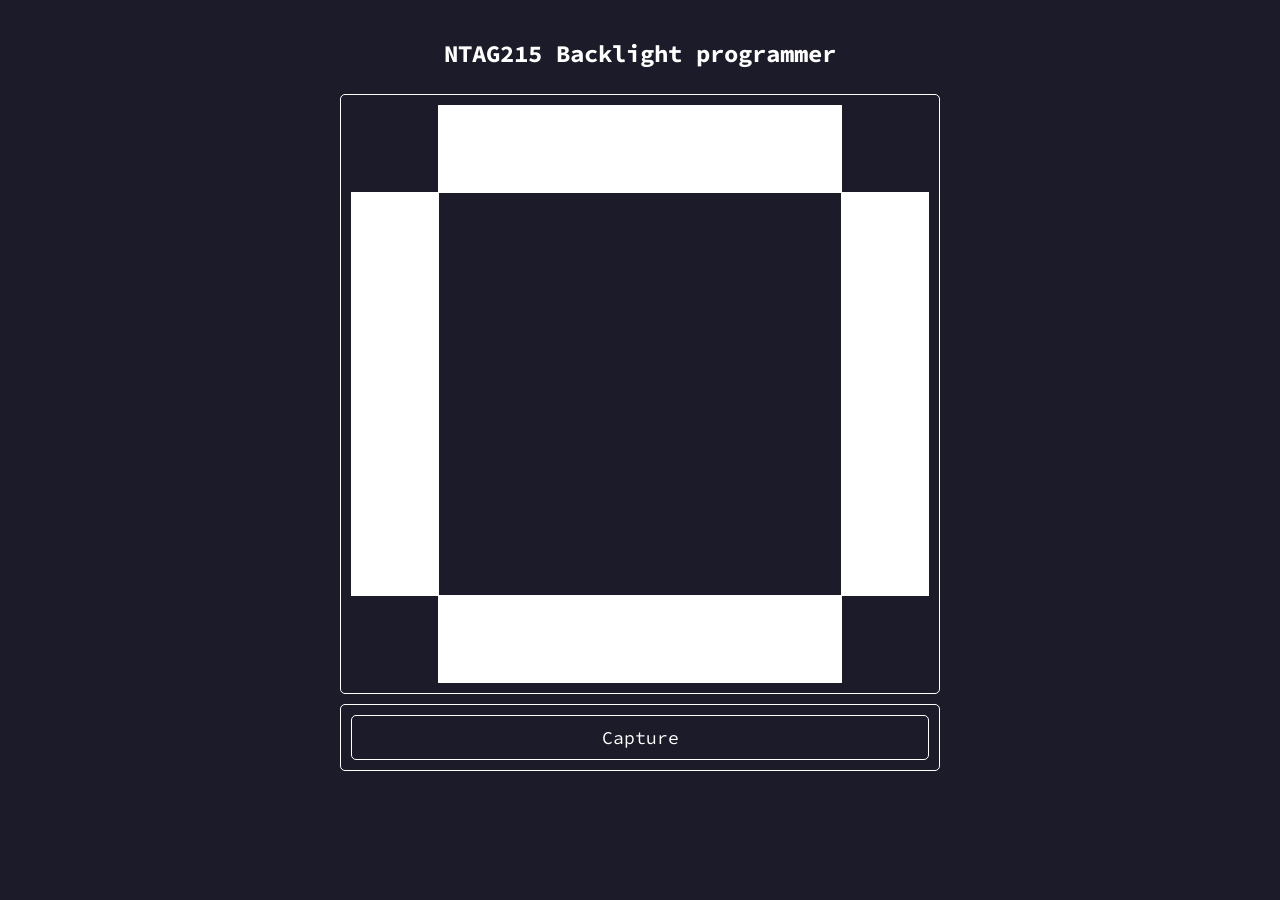
==== index.html @ 902556ba "Add global Saturation slider and adapt LED Count" ====
<!doctype html>
<html>
	<head>
		<meta charset="utf-8" />
		<title>NTAG215 Backlight programmer</title>
		<link rel="stylesheet" href="style.css" />
		<link rel="stylesheet" href="colorpicker.css" />
		<meta name="viewport" content="width=device-width, initial-scale=1.0" />
	</head>
	<body>
		<div class="column">
			<h2>NTAG215 Backlight programmer</h2>

			<div class="container">
				<div id="led_grid">
					<div class="image">
						<canvas
							id="canvas"
							width="400"
							height="400"
							style="display: none"
						></canvas>
						<video id="video" autoplay></video>
					</div>
					<div id="top"></div>
					<div id="right"></div>
					<div id="left"></div>
					<div id="bottom"></div>
				</div>
			</div>
			<div class="container" id="captureContainer">
				<button id="snap">Capture</button>
			</div>
			<div class="container" id="pickerContainer" style="display: none">
				<h2 id="noPicker">Select a LED to pick color</h2>
				<div id="picker" style="display: none">
					<div id="sample"></div>
					<input
						type="range"
						min="0"
						step="0.1"
						max="360"
						id="hsl-h"
					/>
					<input
						type="range"
						min="0"
						step="0.1"
						max="100"
						id="hsl-s"
					/>
					<input
						type="range"
						min="0"
						step="0.1"
						max="100"
						id="hsl-l"
					/>
				</div>
				<div style="margin-top: 20px; padding-top: 20px; border-top: 1px solid #ccc;">
					<label for="saturation-slider">Global Saturation: <span id="saturation-value">100</span>%</label>
					<input
						type="range"
						min="0"
						step="1"
						max="500"
						value="200"
						id="saturation-slider"
					/>
				</div>
			</div>

			<div class="container" id="tagContainer" style="display: none">
				<button id="writeBtn">Write Tag</button>

				<div id="status">Ready.</div>
			</div>
		</div>
		<script src="ambicalc.js"></script>
		<script src="colorpicker.js"></script>
		<script src="script.js"></script>
	</body>
</html>
---- style.css ----
@import url("https://fonts.googleapis.com/css2?family=Source+Code+Pro:wght@200;300;400;500&display=swap");

body {
	background-color: #1b1b29;
	color: white;
	font-family: "Source Code Pro", monospace;
	font-weight: 200;
	padding: 10px;
	text-align: center;
}

.column {
	display: flex;
	flex-direction: column;
	align-items: center;
	text-align: center;
}

.container {
	border: 1px solid white;
	width: 100%;
	max-width: 600px;
	min-width: 200px;
	text-align: center;
	padding: 10px;
	margin: 5px;
	border-radius: 5px;
	display: flex;
	flex-direction: column;
	justify-content: center;
}

button {
	background-color: #1b1b29;
	color: white;
	border: 1px solid white;
	padding: 10px;
	width: 100%;
	transition: 250ms;
	font-family: "Source Code Pro", monospace;
	font-size: large;
	border-radius: 5px;
	cursor: pointer;
}

button:active,
button:hover {
	background-color: white;
	color: black;
	border: 1px solid white;
	padding: 10px;
	width: 100%;
	transition: 250ms;
}

a {
	color: white;
	font-weight: 400;
}

#led_grid {
	display: grid;
	grid-template-columns: 15% 1fr 15%;
	grid-template-rows: 15% 1fr 15%;
	grid-auto-columns: 1fr;
	gap: 0px 0px;
	grid-auto-flow: row;
	grid-template-areas:
		". top ."
		"left image right"
		". bottom .";
	width: 100%;
	aspect-ratio: 1;
}

#led_grid .image {
	grid-area: image;
	border: 1px solid white;
	display: flex;
	flex-direction: column;
	justify-content: center;
	align-items: center;
	overflow: hidden;
	aspect-ratio: 1;
}

#led_grid canvas {
	width: 100%;
	height: 100%;
	object-fit: cover;
	overflow: hidden;
}

/* Horizontal strips: one row, as many columns as there are children */
#led_grid #top,
#led_grid #bottom {
    display: grid;
    grid-auto-flow: column;              /* add new items as columns, not rows */
    grid-auto-columns: minmax(0, 1fr);   /* every column gets an equal share */
    grid-template-rows: 1fr;
    gap: 0;
}

/* Vertical strips: one column, as many rows as there are children */
#led_grid #left,
#led_grid #right {
    display: grid;
    grid-template-columns: 1fr;
    grid-auto-rows: minmax(0, 1fr);      /* every row gets an equal share */
    gap: 0;
}

#led_grid #top    { grid-area: top; }
#led_grid #bottom { grid-area: bottom; }
#led_grid #left   { grid-area: left; }
#led_grid #right  { grid-area: right; }


.selectedColor {
	border: 3px solid black;
}

.camera-frame {
	width: 300px;
	aspect-ratio: 1 / 1;
	overflow: hidden;
	position: relative;
}

video {
	width: 100%;
	height: 100%;
	object-fit: cover; /* THIS makes it square-cropped */
}

/* Saturation slider styling */
#saturation-slider {
	-webkit-appearance: none;
	appearance: none;
	background-color: transparent;
	background-origin: content-box;
	background-repeat: no-repeat;
	border-radius: 2rem;
	display: block;
	color: white;
	height: 3rem;
	margin: 1rem 0;
	padding: 0;
	width: 100%;
	border: 1px solid white;
}

#saturation-slider:focus {
	outline: none;
}

#saturation-slider::-moz-range-track {
	background-color: transparent;
	border: none;
}

#saturation-slider::-webkit-slider-runnable-track {
	margin: 0 -1rem;
}

#saturation-slider::-webkit-slider-thumb {
	appearance: none;
	background-color: white;
	border-radius: 100%;
	height: 2rem;
	width: 2rem;
	cursor: pointer;
}

#saturation-slider::-moz-range-thumb {
	background-color: white;
	border: 0;
	border-radius: 100%;
	height: 2rem;
	width: 2rem;
	cursor: pointer;
}

label {
	display: block;
	margin-bottom: 10px;
	font-weight: 300;
}
---- colorpicker.css ----
* {
	box-sizing: border-box;
}

#picker {
	padding: 1rem;
}

[type="range"] {
	-webkit-appearance: none;
	appearance: none;
	background-color: currentColor;
	background-origin: content-box;
	background-repeat: no-repeat;
	border-radius: 2rem;
	display: block;
	color: inherit;
	height: 3rem;
	margin: 1rem 0;
	padding: 0;
	width: 100%;
}
[type="range"]:focus {
	outline: none;
}
[type="range"]::-moz-range-track {
	background-color: transparent;
}
[type="range"]::-webkit-slider-runnable-track {
	margin: 0 -1rem;
}
[type="range"]::-webkit-slider-thumb {
	appearance: none;
	background-color: transparent;
	border-radius: 100%;
	box-shadow:
		inset 0 0 0 0.125rem currentColor,
		inset 0 0 0 0.25rem white;
	height: 2rem;
	width: 2rem;
}
[type="range"]::-moz-range-thumb {
	background-color: transparent;
	border: 0;
	border-radius: 100%;
	box-shadow:
		inset 0 0 0 0.125rem currentColor,
		inset 0 0 0 0.25rem white;
	height: 2rem;
	width: 2rem;
}
#sample {
	border-radius: 2rem;
	height: 3rem;
	text-align: right;
	padding: 0.33rem 1rem;
	width: 100%;
}
#sample div {
	font-size: 0.75rem;
	font-weight: 100;
	line-height: 1.5em;
}
#sample .white {
	color: white;
}
#sample .black {
	color: black;
}

#hsl-h {
	background-image: linear-gradient(
		to right,
		#f00,
		#ff0,
		#0f0,
		#0ff,
		#00f,
		#f0f,
		#f00
	);
}

#hsl-s {
	background-image: linear-gradient(to right, #888, transparent);
}
#hsl-l {
	background-image: linear-gradient(to right, #000, transparent, #fff);
}
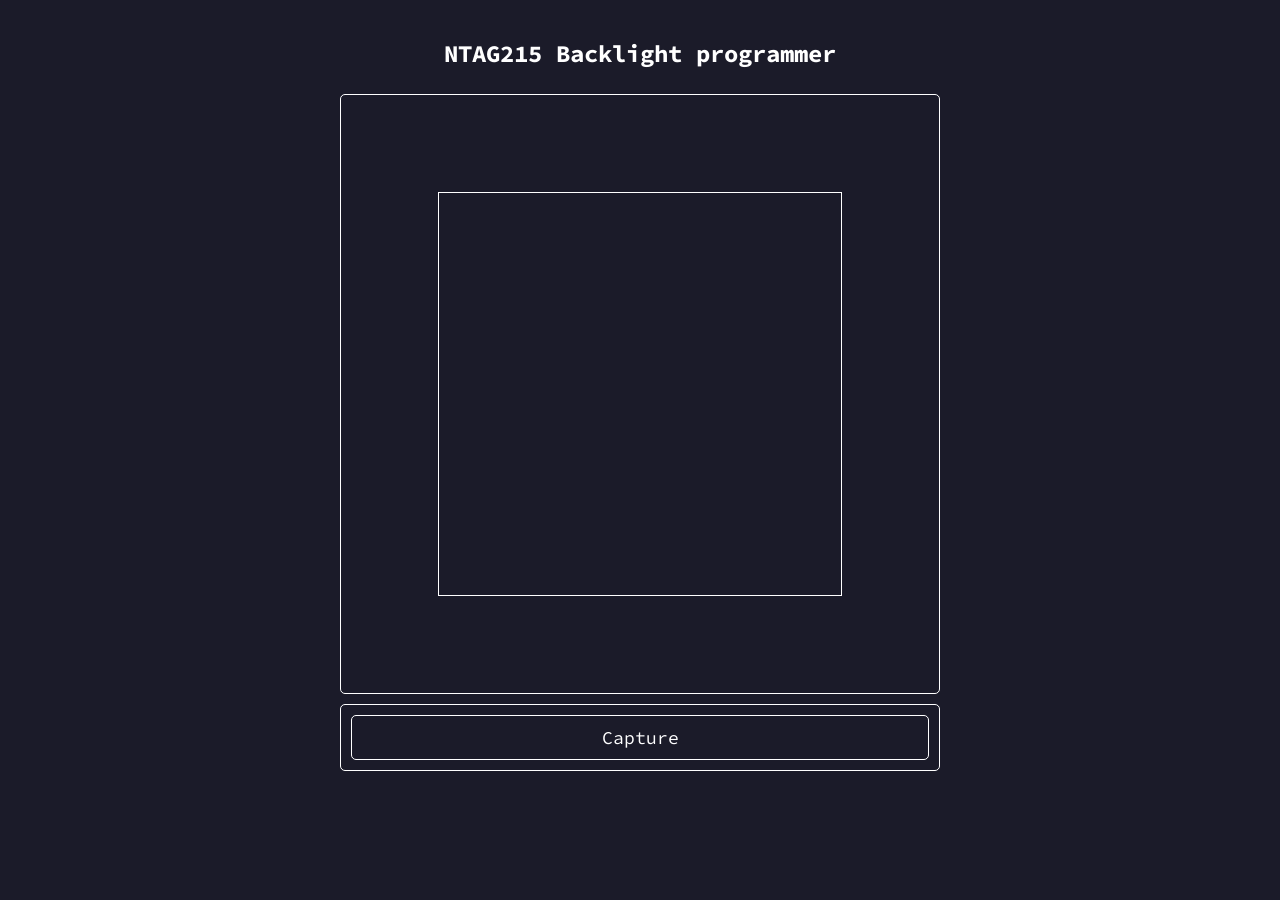
==== commit 7d156651: "Remove old code entirely" ====
--- a/index.html
+++ b/index.html
@@ -71,13 +71,12 @@
 			</div>
 
 			<div class="container" id="tagContainer" style="display: none">
+				<button id="readBtn">Read Tag</button>
 				<button id="writeBtn">Write Tag</button>
 
 				<div id="status">Ready.</div>
+				<div id="power-status" style="margin-top: 10px; font-size: 0.9em; color: #666;">Power: 0mA / 2500mA max</div>
 			</div>
 		</div>
-		<script src="ambicalc.js"></script>
-		<script src="colorpicker.js"></script>
-		<script src="script.js"></script>
 	</body>
 </html>
